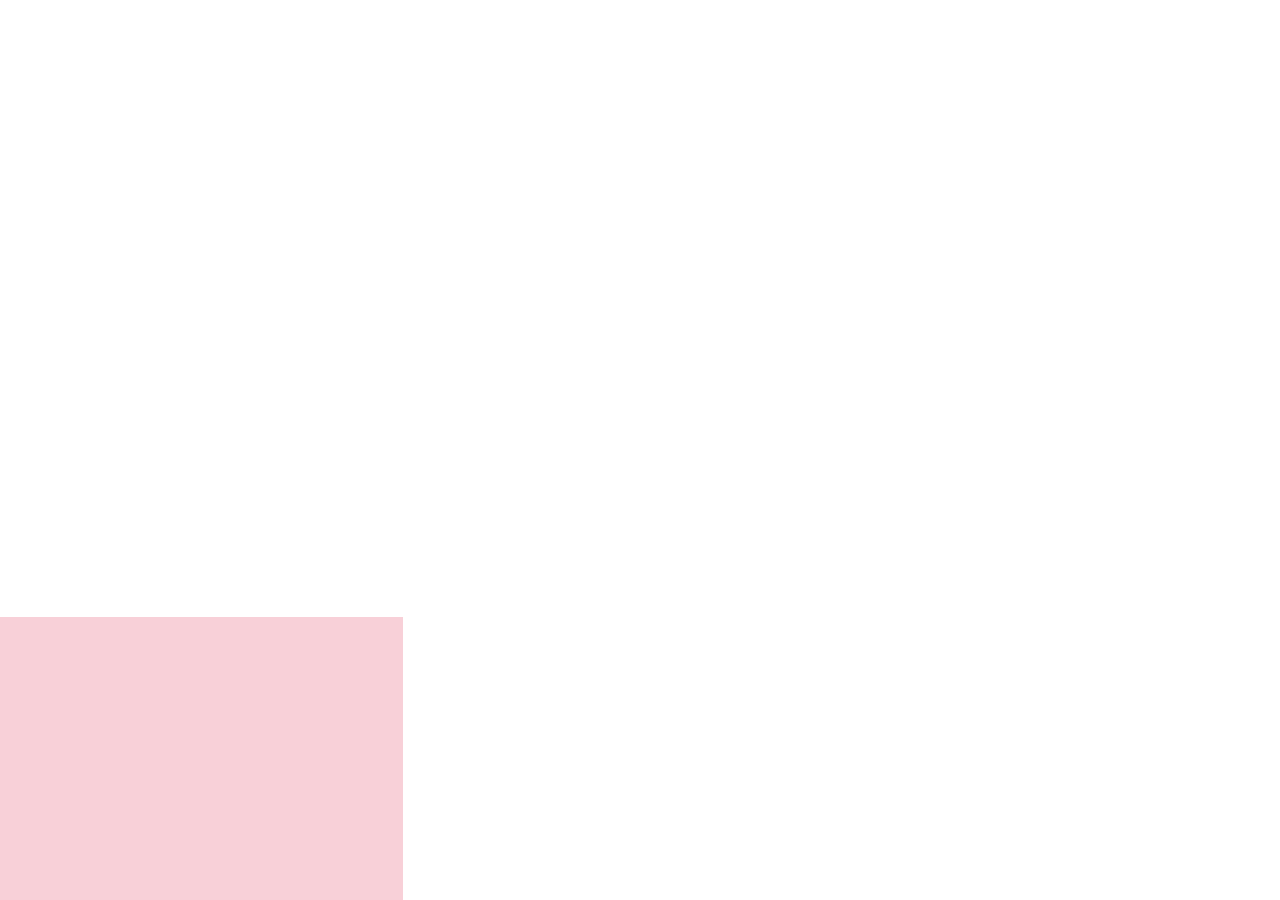
==== ls-co-stream/new/index.html @ ed76f245 "Uploaded the initial files" ====
<!-- <!DOCTYPE html> -->
<html lang="en">

<head>
  <meta charset="utf-8" />
  <title>Ls Worlds Co Stream</title>
  <link rel="stylesheet" type="text/css" href="./style.css">
 
  <script src="https://cdnjs.cloudflare.com/ajax/libs/p5.js/1.1.9/p5.js"></script>
  <script src="https://cdnjs.cloudflare.com/ajax/libs/p5.js/1.1.9/addons/p5.sound.min.js"></script>
 
  <script src="https://code.jquery.com/jquery-3.5.1.min.js" integrity="sha256-9/aliU8dGd2tb6OSsuzixeV4y/faTqgFtohetphbbj0=" crossorigin="anonymous"></script>
  <script src="https://code.jquery.com/jquery-1.12.4.js"></script>
  <script src="https://code.jquery.com/ui/1.12.1/jquery-ui.js"></script>
  <link rel="stylesheet" href="//code.jquery.com/ui/1.12.1/themes/base/jquery-ui.css">
  
  <script src="sketch.js"></script>
</head>

<body>
  
  <iframe id="embed" src="" frameborder="0" allowfullscreen></iframe>

  <div id="dragger" class="draggable resizable" ONMOUSEOVER="javascript:onOver()" ONMOUSEOUT="javascript:onOut();">
    <div id="dragover"></div>
    <iframe id="overlay" src="" frameborder="0"></iframe>
  </div>  
</body>

</html>
---- ls-co-stream/new/style.css ----
#dragover {
  position: absolute;
  width: 100%;
  height: 100%;
  background-color: #DC143C33;
  z-index: -1;
}

#overlay {
  position: absolute;
  width: 100%;
  height: 100%;
}

#dragger {
  position: fixed;
  width: 31.5%;
  height: 31.5%;
  top: 68.5%;
  left: 0;
  right: 0;
  bottom: 0;
}

#embed {
  display: block;
  position: fixed;
  width: 100%;
  height: 100%;
  top: 0;
  left: 0;
  right: 0;
  bottom: 0;
}
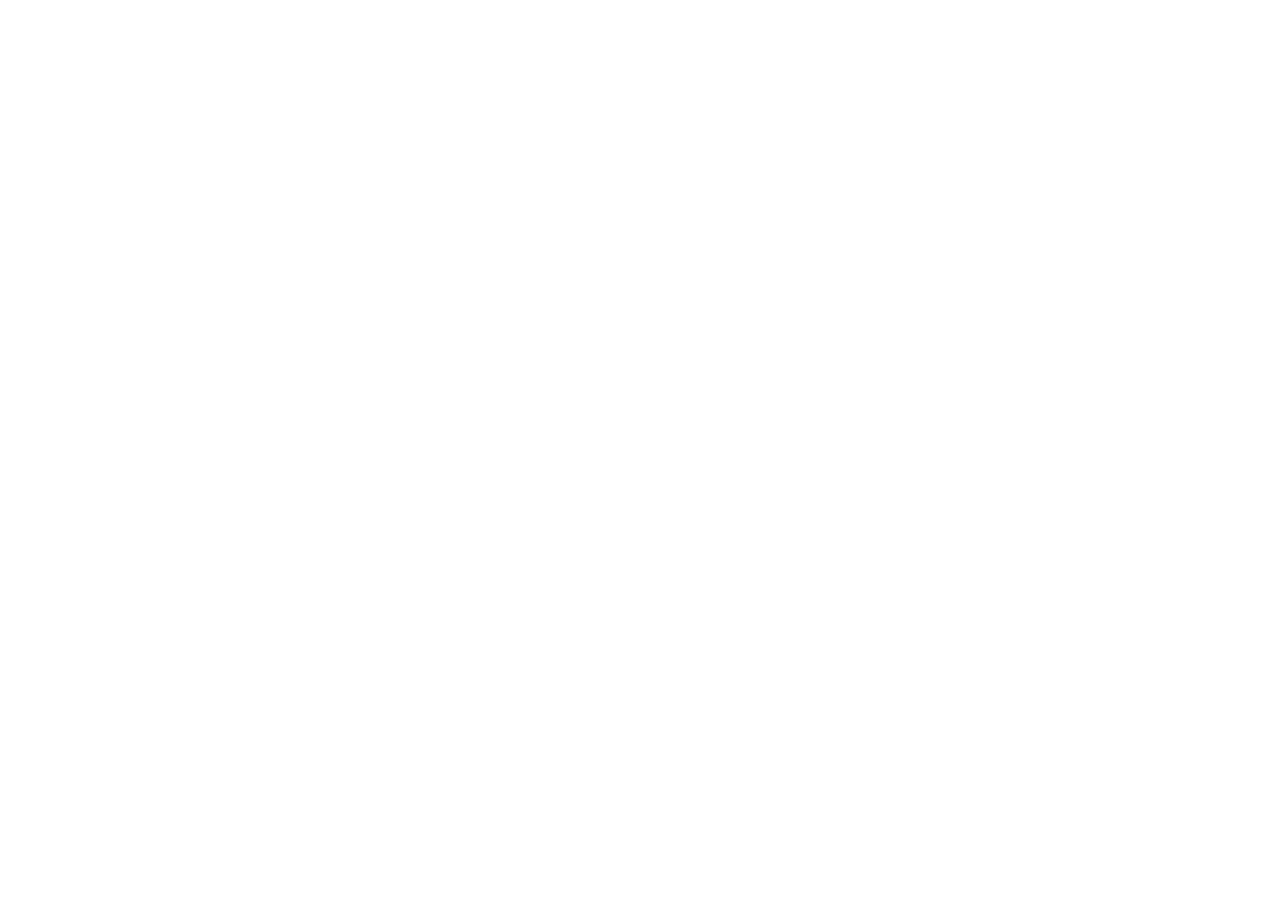
==== commit 109d77c5: "improved overlay video" ====
--- a/ls-co-stream/new/index.html
+++ b/ls-co-stream/new/index.html
@@ -1,30 +1,26 @@
-<!-- <!DOCTYPE html> -->
+<!DOCTYPE html>
 <html lang="en">
 
 <head>
   <meta charset="utf-8" />
   <title>Ls Worlds Co Stream</title>
   <link rel="stylesheet" type="text/css" href="./style.css">
- 
-  <script src="https://cdnjs.cloudflare.com/ajax/libs/p5.js/1.1.9/p5.js"></script>
-  <script src="https://cdnjs.cloudflare.com/ajax/libs/p5.js/1.1.9/addons/p5.sound.min.js"></script>
- 
-  <script src="https://code.jquery.com/jquery-3.5.1.min.js" integrity="sha256-9/aliU8dGd2tb6OSsuzixeV4y/faTqgFtohetphbbj0=" crossorigin="anonymous"></script>
+  <script src="sketch.js"></script>
+
+  <link rel="stylesheet" href="https://code.jquery.com/ui/1.12.1/themes/base/jquery-ui.css">
   <script src="https://code.jquery.com/jquery-1.12.4.js"></script>
   <script src="https://code.jquery.com/ui/1.12.1/jquery-ui.js"></script>
-  <link rel="stylesheet" href="//code.jquery.com/ui/1.12.1/themes/base/jquery-ui.css">
-  
-  <script src="sketch.js"></script>
 </head>
 
-<body>
-  
-  <iframe id="embed" src="" frameborder="0" allowfullscreen></iframe>
+<body onload="setup()">
+  <div id="border"></div>
 
-  <div id="dragger" class="draggable resizable" ONMOUSEOVER="javascript:onOver()" ONMOUSEOUT="javascript:onOut();">
-    <div id="dragover"></div>
-    <iframe id="overlay" src="" frameborder="0"></iframe>
-  </div>  
+  <iframe id="mainVideo" src="" frameborder="0" allowfullscreen></iframe>
+
+  <div id="overlay" onmouseover="overEvent()" onmouseout="outEvent()">
+    <div id="dragger" ondblclick="dblclickedEvent()"></div>
+    <iframe id="overlayVideo" src="" frameborder="0" allowfullscreen></iframe>
+  </div>
 </body>
 
-</html>+</html>
--- a/ls-co-stream/new/style.css
+++ b/ls-co-stream/new/style.css
@@ -1,28 +1,27 @@
-#dragover {
+#dragger {
   position: absolute;
   width: 100%;
   height: 100%;
-  background-color: #DC143C33;
-  z-index: -1;
+  z-index: 2;
+}
+
+#overlayVideo {
+  position: absolute;
+  width: 100%;
+  height: 100%;
+  z-index: 3;
 }
 
 #overlay {
-  position: absolute;
-  width: 100%;
-  height: 100%;
-}
-
-#dragger {
   position: fixed;
   width: 31.5%;
   height: 31.5%;
-  top: 68.5%;
   left: 0;
-  right: 0;
   bottom: 0;
+  z-index: 1;
 }
 
-#embed {
+#mainVideo {
   display: block;
   position: fixed;
   width: 100%;
@@ -31,4 +30,16 @@
   left: 0;
   right: 0;
   bottom: 0;
-}+  z-index: 0;
+}
+
+#border {
+  position: fixed;
+  width: 100%;
+  height: 100%;
+  top: 0;
+  left: 0;
+  right: 0;
+  bottom: 0;
+  z-index: -1;
+}
